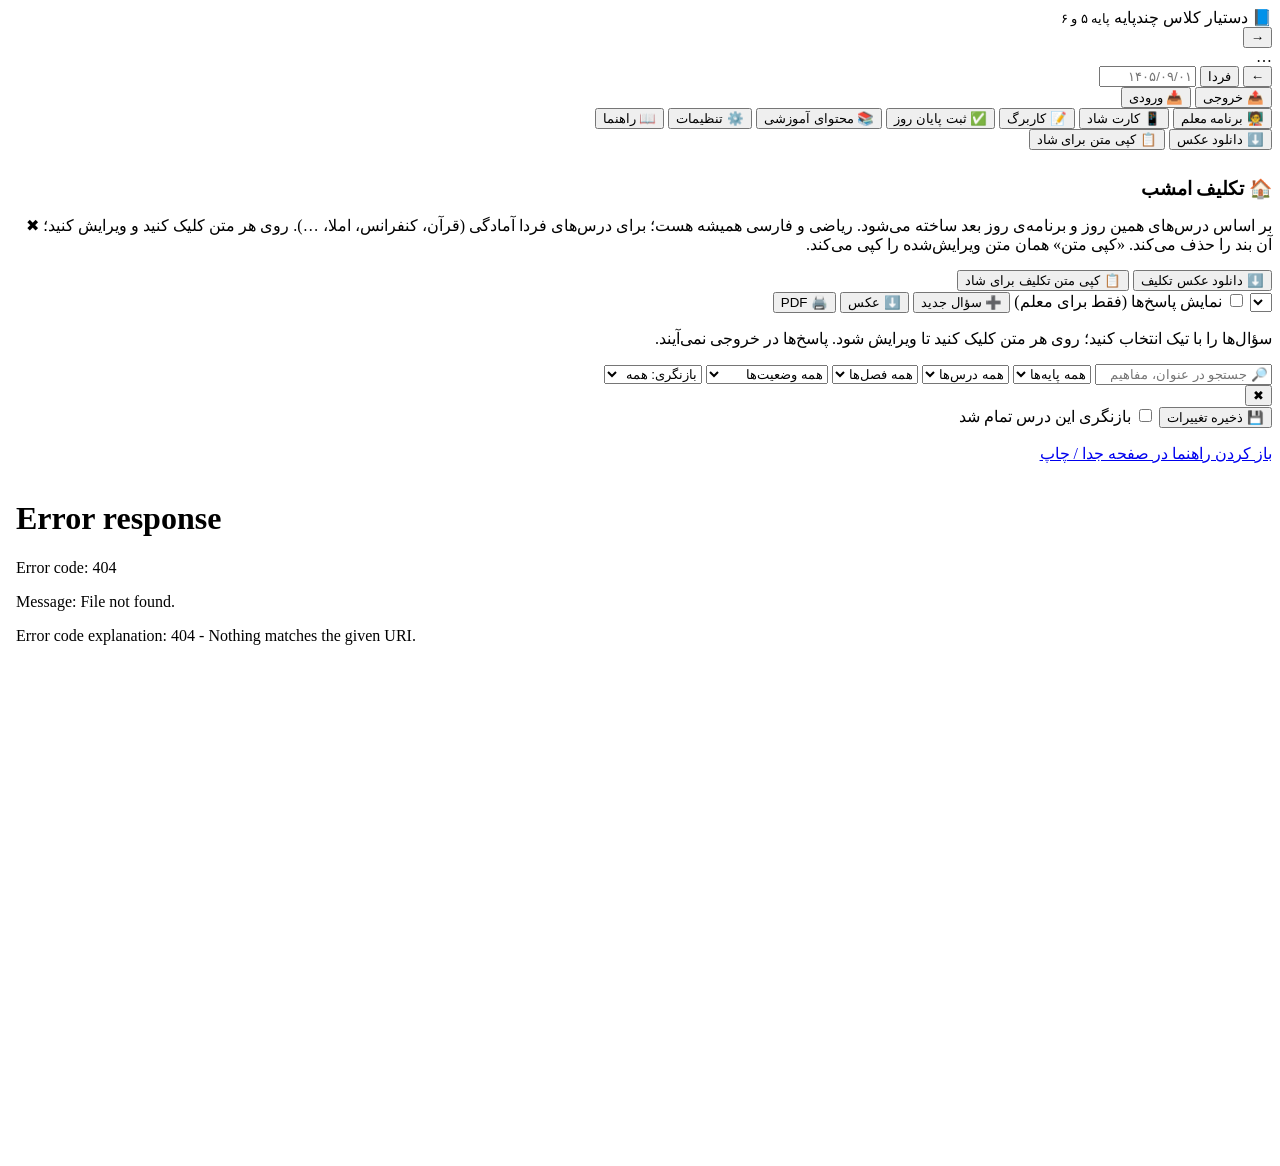
==== static/index.html @ adf8b190 "Add files via upload" ====
<!doctype html>
<html lang="fa" dir="rtl">
<head>
<meta charset="utf-8">
<meta name="viewport" content="width=device-width, initial-scale=1">
<title>دستیار کلاس چندپایه</title>
<script src="static/vendor/html2canvas.min.js"></script>
<link rel="stylesheet" href="static/app.css">
</head>
<body>
<header class="top no-print">
  <div class="brand">📘 دستیار کلاس چندپایه <small>پایه ۵ و ۶</small></div>
  <div class="datenav">
    <button id="prev" title="روز قبل">→</button>
    <div id="dateLabel" class="date">…</div>
    <button id="next" title="روز بعد">←</button>
    <button id="tomorrow" class="ghost">فردا</button>
    <input id="datePick" placeholder="۱۴۰۵/۰۹/۰۱" size="10">
  </div>
  <div class="sync">
    <button id="exportBtn" class="ghost" title="یک فایل برای بردن به دستگاه دیگر (گوشی ⇄ ویندوز)">📤 خروجی</button>
    <button id="importBtn" class="ghost" title="فایل خروجی دستگاه دیگر را بخوانید و ادغام کنید">📥 ورودی</button>
    <input id="importFile" type="file" accept=".json,application/json" hidden>
  </div>
</header>

<nav class="tabs no-print">
  <button data-tab="plan" class="on">🧑‍🏫 برنامه معلم</button>
  <button data-tab="card">📱 کارت شاد</button>
  <button data-tab="sheet">📝 کاربرگ</button>
  <button data-tab="done">✅ ثبت پایان روز</button>
  <button data-tab="content">📚 محتوای آموزشی</button>
  <button data-tab="settings">⚙️ تنظیمات</button>
  <button data-tab="guide">📖 راهنما</button>
</nav>

<main>
  <section id="tab-plan" class="tab on"></section>

  <section id="tab-card" class="tab">
    <div class="toolbar no-print">
      <button id="cardPng">⬇️ دانلود عکس</button>
      <button id="cardCopy" class="ghost">📋 کپی متن برای شاد</button>
    </div>
    <div class="card-wrap"><div id="shadCard"></div></div>
    <h3 class="no-print" style="margin:28px 0 8px">🏠 تکلیف امشب</h3>
    <p class="hint no-print">بر اساس درس‌های همین روز و برنامه‌ی روز بعد ساخته می‌شود. ریاضی و فارسی همیشه هست؛ برای درس‌های فردا آمادگی (قرآن، کنفرانس، املا، …). روی هر متن کلیک کنید و ویرایش کنید؛ ✖ آن بند را حذف می‌کند. «کپی متن» همان متن ویرایش‌شده را کپی می‌کند.</p>
    <div class="toolbar no-print">
      <button id="hwPng">⬇️ دانلود عکس تکلیف</button>
      <button id="hwCopy" class="ghost">📋 کپی متن تکلیف برای شاد</button>
    </div>
    <div class="card-wrap"><div id="hwCard"></div></div>
  </section>

  <section id="tab-sheet" class="tab">
    <div class="toolbar no-print">
      <select id="sheetPick"></select>
      <label><input type="checkbox" id="showAns"> نمایش پاسخ‌ها (فقط برای معلم)</label>
      <button id="addQ" class="ghost">➕ سؤال جدید</button>
      <button id="sheetPng">⬇️ عکس</button>
      <button id="sheetPdf">🖨️ PDF</button>
    </div>
    <p class="hint no-print">سؤال‌ها را با تیک انتخاب کنید؛ روی هر متن کلیک کنید تا ویرایش شود. پاسخ‌ها در خروجی نمی‌آیند.</p>
    <div class="sheet-wrap"><div id="sheet"></div></div>
  </section>

  <section id="tab-done" class="tab"></section>
  <section id="tab-content" class="tab">
    <div class="filters">
      <input id="fSearch" type="search" placeholder="🔎 جستجو در عنوان، مفاهیم، روش، نکات…">
      <select id="fGrade"><option value="">همه پایه‌ها</option><option>5</option><option>6</option></select>
      <select id="fSubject"><option value="">همه درس‌ها</option></select>
      <select id="fChapter"><option value="">همه فصل‌ها</option></select>
      <select id="fStatus"><option value="">همه وضعیت‌ها</option><option value="done">✅ تدریس شده</option>
        <option value="current">▶️ در حال تدریس</option><option value="todo">⏳ مانده</option></select>
      <select id="fReview"><option value="">بازنگری: همه</option><option value="yes">بازنگری شده</option><option value="no">بازنگری نشده</option></select>
      <span id="fCount" class="hint"></span>
    </div>
    <div class="table-wrap"><table class="grid content-table" id="cTable"></table></div>
  </section>
  <div id="drawer" class="drawer"><div class="drawer-box">
    <div class="drawer-head"><b id="dTitle"></b><button id="dClose" class="ghost">✖</button></div>
    <div id="dBody"></div>
    <div class="save-row"><button id="dSave">💾 ذخیره تغییرات</button>
      <label><input type="checkbox" id="dReviewed"> بازنگری این درس تمام شد</label></div>
  </div></div>
  <section id="tab-settings" class="tab"></section>
  <section id="tab-guide" class="tab">
    <p class="hint no-print"><a href="static/guide.html" target="_blank">باز کردن راهنما در صفحه جدا / چاپ</a></p>
    <iframe src="static/guide.html" style="width:100%;height:75vh;border:0"></iframe>
  </section>
</main>
<div id="toast"></div>
<script src="static/core/jalali.js"></script>
<script src="static/core/planner.js"></script>
<script src="static/core/store.js"></script>
<script src="static/app.js"></script>
<script src="static/content.js"></script>
</body>
</html>
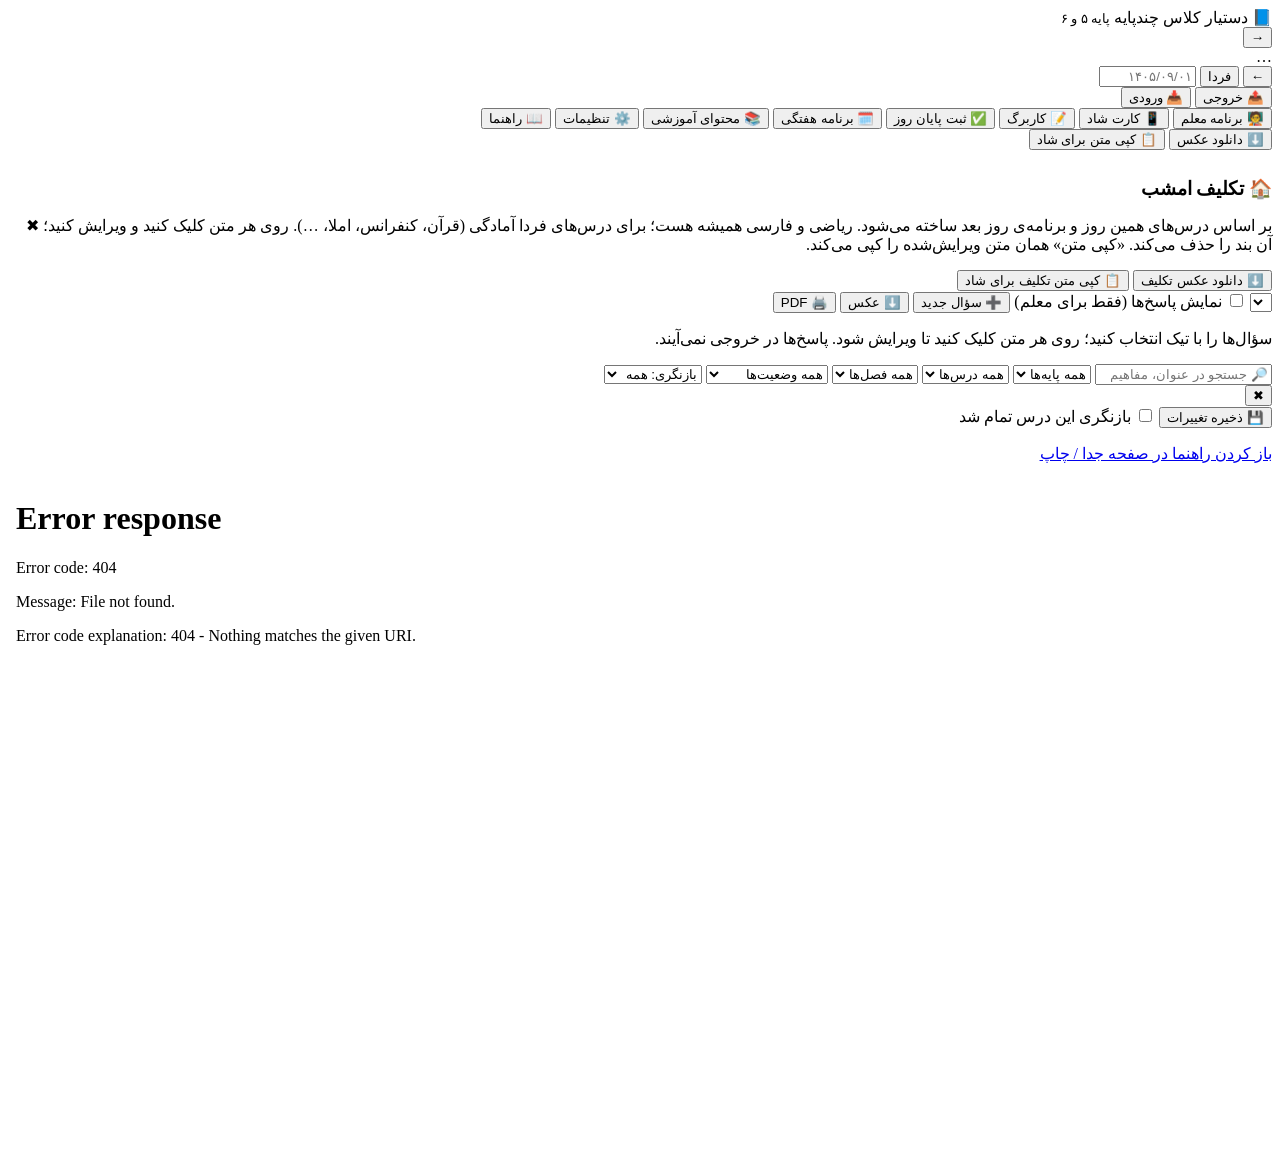
==== commit 702f59e3: "Add files via upload" ====
--- a/static/index.html
+++ b/static/index.html
@@ -29,6 +29,7 @@
   <button data-tab="card">📱 کارت شاد</button>
   <button data-tab="sheet">📝 کاربرگ</button>
   <button data-tab="done">✅ ثبت پایان روز</button>
+  <button data-tab="week">🗓️ برنامه هفتگی</button>
   <button data-tab="content">📚 محتوای آموزشی</button>
   <button data-tab="settings">⚙️ تنظیمات</button>
   <button data-tab="guide">📖 راهنما</button>
@@ -84,6 +85,7 @@
     <div class="save-row"><button id="dSave">💾 ذخیره تغییرات</button>
       <label><input type="checkbox" id="dReviewed"> بازنگری این درس تمام شد</label></div>
   </div></div>
+  <section id="tab-week" class="tab"></section>
   <section id="tab-settings" class="tab"></section>
   <section id="tab-guide" class="tab">
     <p class="hint no-print"><a href="static/guide.html" target="_blank">باز کردن راهنما در صفحه جدا / چاپ</a></p>
@@ -96,5 +98,6 @@
 <script src="static/core/store.js"></script>
 <script src="static/app.js"></script>
 <script src="static/content.js"></script>
+<script src="static/week.js"></script>
 </body>
 </html>
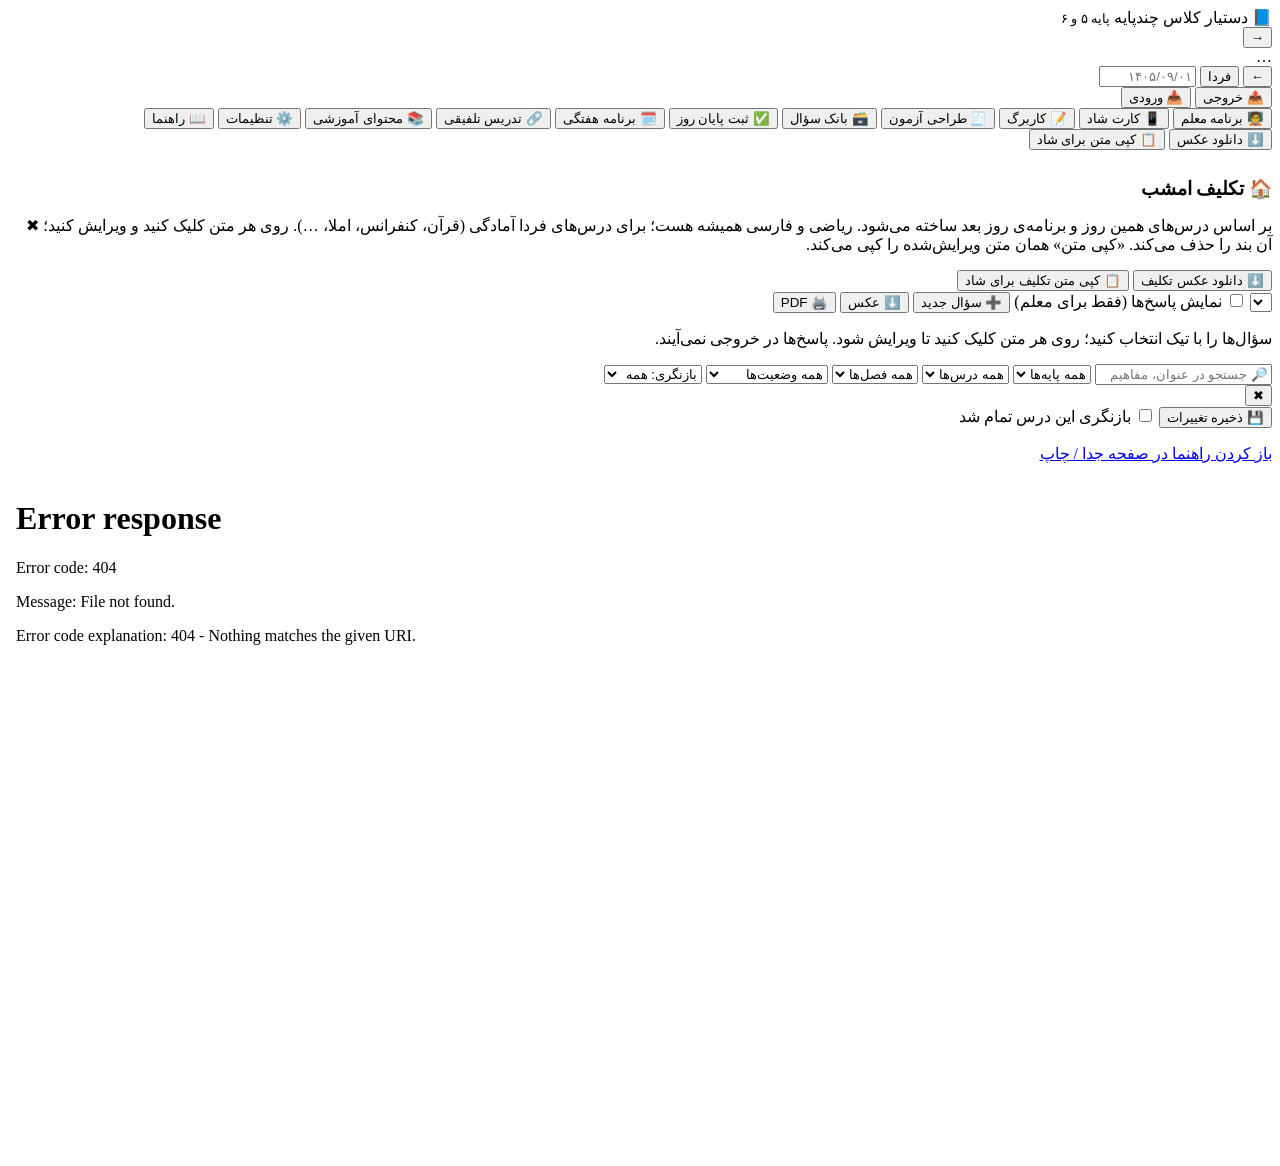
==== commit 4d2b237d: "Add files via upload" ====
--- a/static/index.html
+++ b/static/index.html
@@ -28,8 +28,11 @@
   <button data-tab="plan" class="on">🧑‍🏫 برنامه معلم</button>
   <button data-tab="card">📱 کارت شاد</button>
   <button data-tab="sheet">📝 کاربرگ</button>
+  <button data-tab="exam">🧾 طراحی آزمون</button>
+  <button data-tab="qbank">🗃️ بانک سؤال</button>
   <button data-tab="done">✅ ثبت پایان روز</button>
   <button data-tab="week">🗓️ برنامه هفتگی</button>
+  <button data-tab="integ">🔗 تدریس تلفیقی</button>
   <button data-tab="content">📚 محتوای آموزشی</button>
   <button data-tab="settings">⚙️ تنظیمات</button>
   <button data-tab="guide">📖 راهنما</button>
@@ -85,7 +88,10 @@
     <div class="save-row"><button id="dSave">💾 ذخیره تغییرات</button>
       <label><input type="checkbox" id="dReviewed"> بازنگری این درس تمام شد</label></div>
   </div></div>
+  <section id="tab-exam" class="tab"></section>
+  <section id="tab-qbank" class="tab"></section>
   <section id="tab-week" class="tab"></section>
+  <section id="tab-integ" class="tab"></section>
   <section id="tab-settings" class="tab"></section>
   <section id="tab-guide" class="tab">
     <p class="hint no-print"><a href="static/guide.html" target="_blank">باز کردن راهنما در صفحه جدا / چاپ</a></p>
@@ -99,5 +105,8 @@
 <script src="static/app.js"></script>
 <script src="static/content.js"></script>
 <script src="static/week.js"></script>
+<script src="static/integ.js"></script>
+<script src="static/exam.js"></script>
+<script src="static/qbank.js"></script>
 </body>
 </html>
